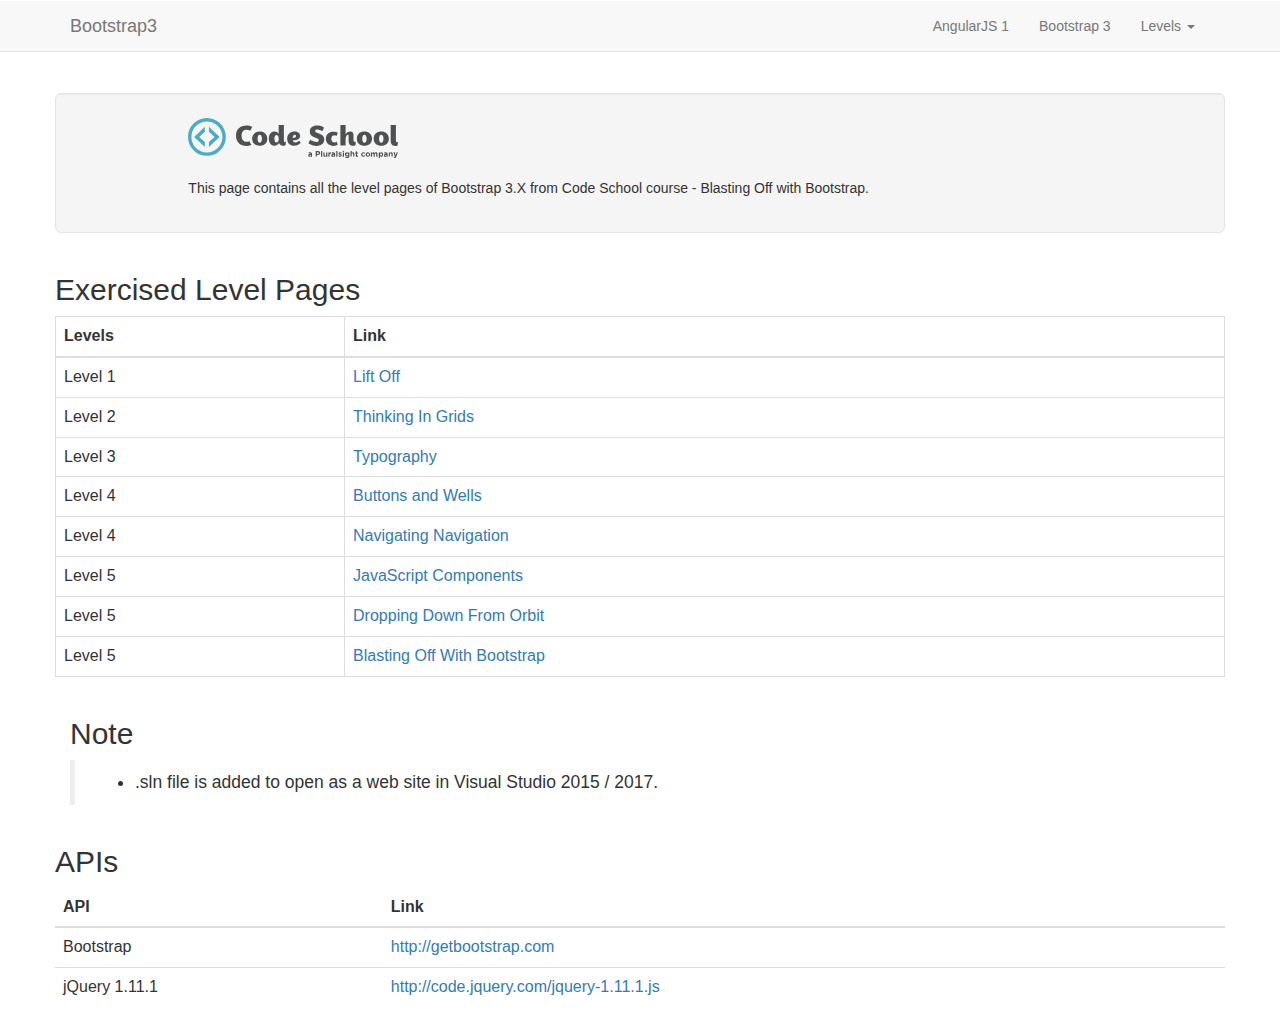
==== index.html @ 54a8db8f "Bug #3 : Update the final page in markdown file and also the index.html for GitHub page startup file" ====
<html>

<head>
    <link rel="shortcut icon" type="image/png" href="AVBootstrap/Images/favicon.ico" />
    <title>Bootstrap3</title>
    <link rel="stylesheet" type="text/css" href="AVBootstrap/APIs/Bootstrap/Bootstrap-3.3.7/css/bootstrap.min.css" />
</head>

<body>
    <div class="row navbar">
        <div class="navbar navbar-default navbar-static-top">
            <div class="container">
                <div class="navbar-header">
                    <a href="https://iavinashvarma.github.io/Bootstrap3" class="navbar-brand">Bootstrap3</a>
                    <button type="button" class="navbar-toggle" data-toggle="collapse" data-target=".navbar-collapse">
						<span class="sr-only">Toggle Navigation</span>
						<span class="icon-bar"></span>
						<span class="icon-bar"></span>
						<span class="icon-bar"></span>
					</button>
                </div>
                <ul class="nav navbar-nav navbar-right collapse navbar-collapse">
                    <li><a href="https://iavinashvarma.github.io/AngularJS1" target="_blank">AngularJS 1</a></li>
                    <li><a href="https://iavinashvarma.github.io/Bootstrap3" target="_blank">Bootstrap 3</a></li>
                    <li>
                        <a href="#" data-target="#" data-toggle="dropdown">Levels <span class="caret"></span></a>
                        <ul class="dropdown-menu">
                            <li class="divider"></li>
                            <li><a href="https://iavinashvarma.github.io/Bootstrap3/AVBootstrap/UI/Level1/LiftOff.html" target="_blank">Lift Off</a></li>
                            <li><a href="https://iavinashvarma.github.io/Bootstrap3/AVBootstrap/UI/Level2/ThinkingInGrids.html" target="_blank">Thinking In Grids</a></li>
                            <li class="divider"></li>
                            <li><a href="https://iavinashvarma.github.io/Bootstrap3/AVBootstrap/UI/Level3/Typography.html" target="_blank">Typography</a></li>
                            <li class="divider"></li>
                            <li><a href="https://iavinashvarma.github.io/Bootstrap3/AVBootstrap/UI/Level4/ButtonsAndWells.html" target="_blank">Buttons and Wells</a></li>
                            <li><a href="https://iavinashvarma.github.io/Bootstrap3/AVBootstrap/UI/Level4/NavigatingNavigation.html" target="_blank">Navigating Navigation</a></li>
                            <li class="divider"></li>
                            <li><a href="https://iavinashvarma.github.io/Bootstrap3/AVBootstrap/UI/Level5/JavaScriptComponents.html" target="_blank">JavaScript Components</a></li>
                            <li><a href="https://iavinashvarma.github.io/Bootstrap3/AVBootstrap/UI/Level5/DroppingDownFromOrbit.html" target="_blank">Dropping Down From Orbit</a></li>
                            <li><a href="https://iavinashvarma.github.io/Bootstrap3/AVBootstrap/UI/Level5/BlastingOffWithBootstrap.html" target="_blank">Blasting Off With Bootstrap</a></li>
                            <li class="divider"></li>
                        </ul>
                    </li>
                </ul>
            </div>
        </div>
    </div>
    <div class="container">
        <div class="row well well-lg">
            <div class="col-md-10 col-md-offset-1">
                <a href="https://www.codeschool.com/courses/shaping-up-with-angular-js" target="_blank">
                    <img src="AVBootstrap/Images/CodeSchool.svg" alt="Code School" />
                </a>
                <br/><br/>
                <p >This page contains all the level pages of Bootstrap 3.X from Code School course - Blasting Off with Bootstrap.</p>
            </div>
        </div>
    </div>
    <div class="container">
        <div class="row">
            <div class="table-responsive">
                <h2>Exercised Level Pages</h2>
                <table class="table table-hover table-bordered">
                    <thead>
                        <tr>
                            <th>Levels</th>
                            <th>Link</th>
                        </tr>
                    </thead>
                    <tbody>
                        <tr>
                            <td>Level 1</td>
                            <td><a href="https://iavinashvarma.github.io/Bootstrap3/AVBootstrap/UI/Level1/LiftOff.html">Lift Off</a></td>
                        </tr>
                        <tr>
                            <td>Level 2</td>
                            <td><a href="https://iavinashvarma.github.io/Bootstrap3/AVBootstrap/UI/Level2/ThinkingInGrids.html">Thinking In Grids</a></td>
                        </tr>
                        <tr>
                            <td>Level 3</td>
                            <td><a href="https://iavinashvarma.github.io/Bootstrap3/AVBootstrap/UI/Level3/Typography.html">Typography</a></td>
                        </tr>
                        <tr>
                            <td>Level 4</td>
                            <td><a href="https://iavinashvarma.github.io/Bootstrap3/AVBootstrap/UI/Level4/ButtonsAndWells.html">Buttons and Wells</a></td>
                        </tr>
                        <tr>
                            <td>Level 4</td>
                            <td><a href="https://iavinashvarma.github.io/Bootstrap3/AVBootstrap/UI/Level4/NavigatingNavigation.html">Navigating Navigation</a></td>
                        </tr>
                        <tr>
                            <td>Level 5</td>
                            <td><a href="https://iavinashvarma.github.io/Bootstrap3/AVBootstrap/UI/Level5/JavaScriptComponents.html">JavaScript Components</a></td>
                        </tr>
                        <tr>
                            <td>Level 5</td>
                            <td><a href="https://iavinashvarma.github.io/Bootstrap3/AVBootstrap/UI/Level5/DroppingDownFromOrbit.html">Dropping Down From Orbit</a></td>
                        </tr>
                        <tr>
                            <td>Level 5</td>
                            <td><a href="https://iavinashvarma.github.io/Bootstrap3/AVBootstrap/UI/Level5/BlastingOffWithBootstrap.html">Blasting Off With Bootstrap</a></td>
                        </tr>
                    </tbody>
                </table>
            </div>
        </div>
    </div>
    <div class="quote">
  		<div class="container">
        <h2>Note</h2>
  			<blockquote>
          <ul>
              <li>.sln file is added to open as a web site in Visual Studio 2015 / 2017.</li>
          </ul>
  			</blockquote>
  		</div>
  	</div>
    <div class="container">
        <div class="row">
            <h2>APIs</h2>
            <table class="table table-hover">
                <thead>
                    <tr>
                        <th>API</th>
                        <th>Link</th>
                    </tr>
                </thead>
                <tbody>
                    <tr>
                        <td>Bootstrap</td>
                        <td><a href="http://getbootstrap.com">http://getbootstrap.com</a></td>
                    </tr>
                    <tr>
                        <td>jQuery 1.11.1</td>
                        <td><a href="http://code.jquery.com/jquery-1.11.1.js">http://code.jquery.com/jquery-1.11.1.js</a></td>
                    </tr>
                </tbody>
            </table>
        </div>
    </div>
    <script src="AVBootstrap/APIs/jQuery/jQuery-1.11.1/jquery-1.11.1.min.js"></script>
    <script src="AVBootstrap/APIs/Bootstrap/Bootstrap-3.3.7/js/bootstrap.min.js"></script>
</body>

</html>
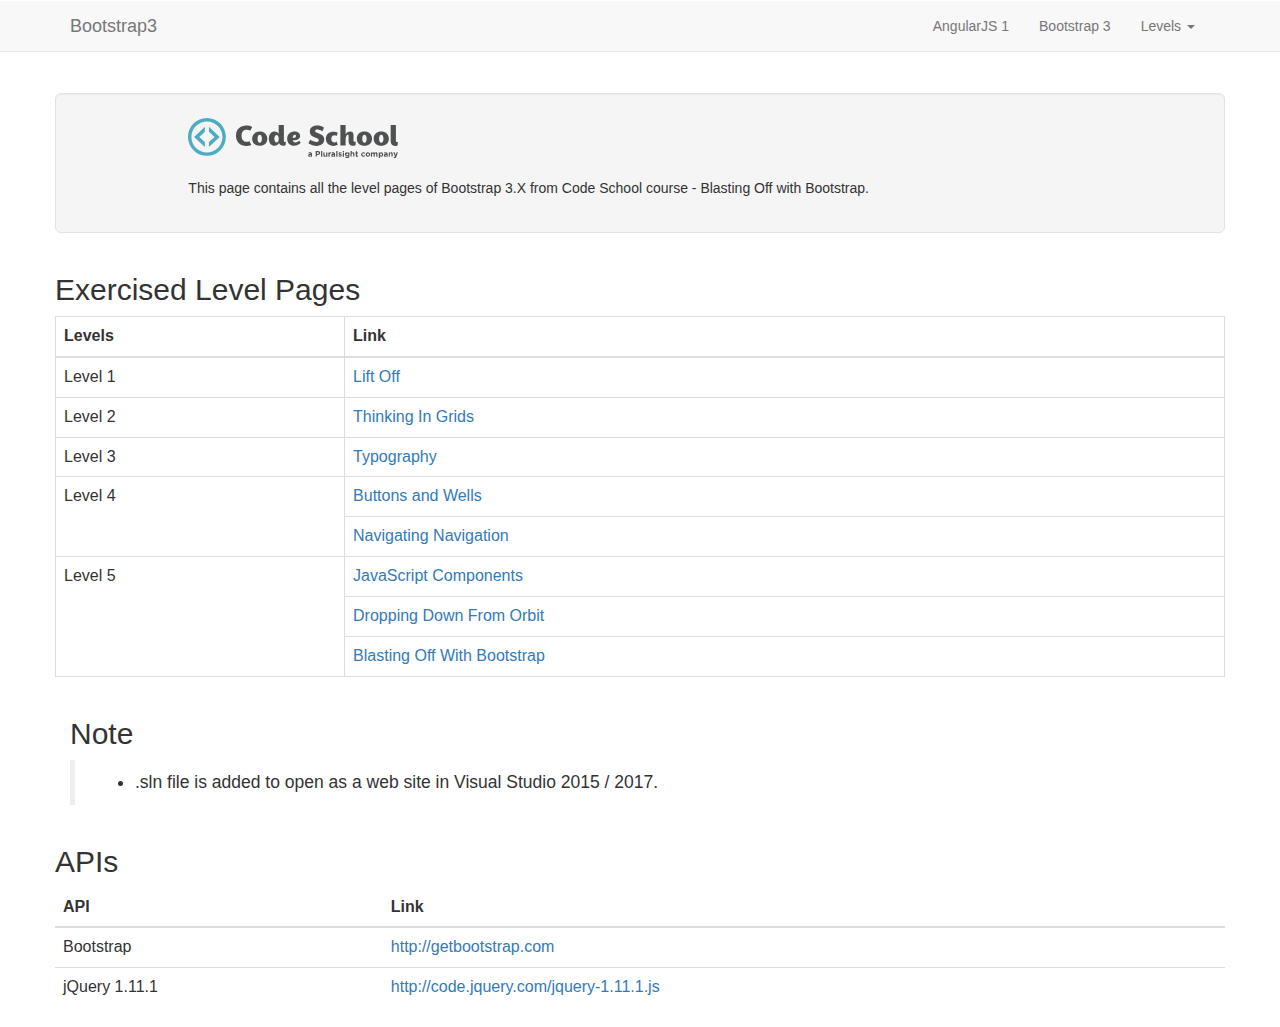
==== commit effeffe6: "Bug #4 : Update the alignment of the page." ====
--- a/index.html
+++ b/index.html
@@ -59,7 +59,7 @@
         <div class="row">
             <div class="table-responsive">
                 <h2>Exercised Level Pages</h2>
-                <table class="table table-hover table-bordered">
+                <table class="table table-bordered">
                     <thead>
                         <tr>
                             <th>Levels</th>
@@ -80,23 +80,20 @@
                             <td><a href="https://iavinashvarma.github.io/Bootstrap3/AVBootstrap/UI/Level3/Typography.html">Typography</a></td>
                         </tr>
                         <tr>
-                            <td>Level 4</td>
+                            <td rowspan="2" valign="middle">Level 4</td>
                             <td><a href="https://iavinashvarma.github.io/Bootstrap3/AVBootstrap/UI/Level4/ButtonsAndWells.html">Buttons and Wells</a></td>
                         </tr>
                         <tr>
-                            <td>Level 4</td>
                             <td><a href="https://iavinashvarma.github.io/Bootstrap3/AVBootstrap/UI/Level4/NavigatingNavigation.html">Navigating Navigation</a></td>
                         </tr>
                         <tr>
-                            <td>Level 5</td>
+                            <td rowspan="3" valign="middle">Level 5</td>
                             <td><a href="https://iavinashvarma.github.io/Bootstrap3/AVBootstrap/UI/Level5/JavaScriptComponents.html">JavaScript Components</a></td>
                         </tr>
                         <tr>
-                            <td>Level 5</td>
                             <td><a href="https://iavinashvarma.github.io/Bootstrap3/AVBootstrap/UI/Level5/DroppingDownFromOrbit.html">Dropping Down From Orbit</a></td>
                         </tr>
                         <tr>
-                            <td>Level 5</td>
                             <td><a href="https://iavinashvarma.github.io/Bootstrap3/AVBootstrap/UI/Level5/BlastingOffWithBootstrap.html">Blasting Off With Bootstrap</a></td>
                         </tr>
                     </tbody>
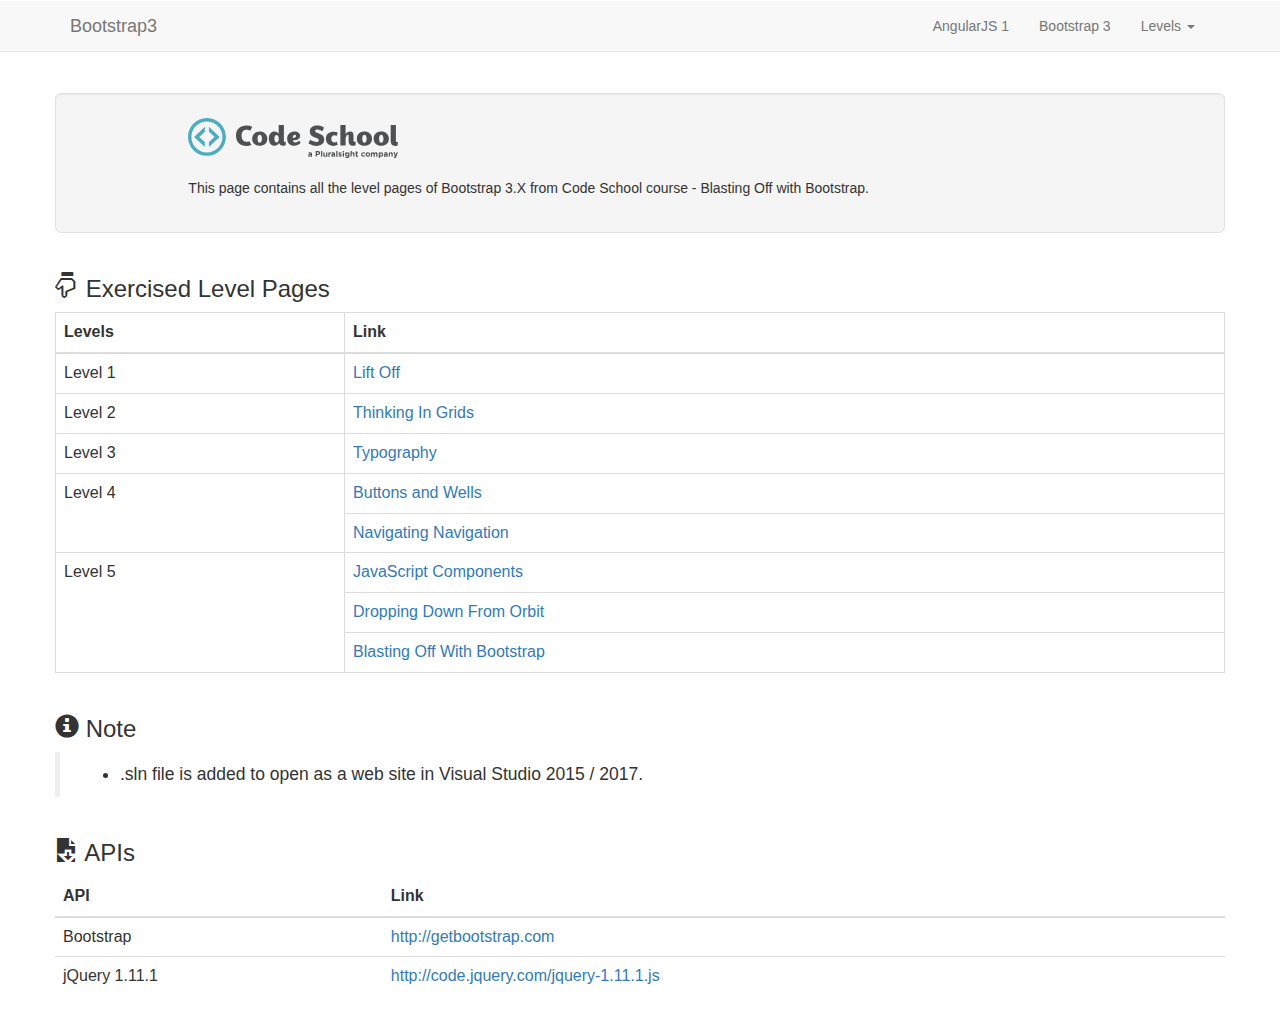
==== commit 336ebd27: "Bug #4 : Update the alignment of the page." ====
--- a/index.html
+++ b/index.html
@@ -51,14 +51,16 @@
                     <img src="AVBootstrap/Images/CodeSchool.svg" alt="Code School" />
                 </a>
                 <br/><br/>
-                <p >This page contains all the level pages of Bootstrap 3.X from Code School course - Blasting Off with Bootstrap.</p>
+                <p>This page contains all the level pages of Bootstrap 3.X from Code School course - Blasting Off with Bootstrap.</p>
             </div>
         </div>
     </div>
     <div class="container">
         <div class="row">
             <div class="table-responsive">
-                <h2>Exercised Level Pages</h2>
+                <p class="h3">
+                  <span class="glyphicon glyphicon-hand-down"></span> Exercised Level Pages
+                </p>
                 <table class="table table-bordered">
                     <thead>
                         <tr>
@@ -69,32 +71,32 @@
                     <tbody>
                         <tr>
                             <td>Level 1</td>
-                            <td><a href="https://iavinashvarma.github.io/Bootstrap3/AVBootstrap/UI/Level1/LiftOff.html">Lift Off</a></td>
+                            <td><a href="https://iavinashvarma.github.io/Bootstrap3/AVBootstrap/UI/Level1/LiftOff.html" target="_blank">Lift Off</a></td>
                         </tr>
                         <tr>
                             <td>Level 2</td>
-                            <td><a href="https://iavinashvarma.github.io/Bootstrap3/AVBootstrap/UI/Level2/ThinkingInGrids.html">Thinking In Grids</a></td>
+                            <td><a href="https://iavinashvarma.github.io/Bootstrap3/AVBootstrap/UI/Level2/ThinkingInGrids.html" target="_blank">Thinking In Grids</a></td>
                         </tr>
                         <tr>
                             <td>Level 3</td>
-                            <td><a href="https://iavinashvarma.github.io/Bootstrap3/AVBootstrap/UI/Level3/Typography.html">Typography</a></td>
+                            <td><a href="https://iavinashvarma.github.io/Bootstrap3/AVBootstrap/UI/Level3/Typography.html" target="_blank">Typography</a></td>
                         </tr>
                         <tr>
                             <td rowspan="2" valign="middle">Level 4</td>
-                            <td><a href="https://iavinashvarma.github.io/Bootstrap3/AVBootstrap/UI/Level4/ButtonsAndWells.html">Buttons and Wells</a></td>
+                            <td><a href="https://iavinashvarma.github.io/Bootstrap3/AVBootstrap/UI/Level4/ButtonsAndWells.html" target="_blank">Buttons and Wells</a></td>
                         </tr>
                         <tr>
-                            <td><a href="https://iavinashvarma.github.io/Bootstrap3/AVBootstrap/UI/Level4/NavigatingNavigation.html">Navigating Navigation</a></td>
+                            <td><a href="https://iavinashvarma.github.io/Bootstrap3/AVBootstrap/UI/Level4/NavigatingNavigation.html" target="_blank">Navigating Navigation</a></td>
                         </tr>
                         <tr>
                             <td rowspan="3" valign="middle">Level 5</td>
-                            <td><a href="https://iavinashvarma.github.io/Bootstrap3/AVBootstrap/UI/Level5/JavaScriptComponents.html">JavaScript Components</a></td>
+                            <td><a href="https://iavinashvarma.github.io/Bootstrap3/AVBootstrap/UI/Level5/JavaScriptComponents.html" target="_blank">JavaScript Components</a></td>
                         </tr>
                         <tr>
-                            <td><a href="https://iavinashvarma.github.io/Bootstrap3/AVBootstrap/UI/Level5/DroppingDownFromOrbit.html">Dropping Down From Orbit</a></td>
+                            <td><a href="https://iavinashvarma.github.io/Bootstrap3/AVBootstrap/UI/Level5/DroppingDownFromOrbit.html" target="_blank">Dropping Down From Orbit</a></td>
                         </tr>
                         <tr>
-                            <td><a href="https://iavinashvarma.github.io/Bootstrap3/AVBootstrap/UI/Level5/BlastingOffWithBootstrap.html">Blasting Off With Bootstrap</a></td>
+                            <td><a href="https://iavinashvarma.github.io/Bootstrap3/AVBootstrap/UI/Level5/BlastingOffWithBootstrap.html" target="_blank">Blasting Off With Bootstrap</a></td>
                         </tr>
                     </tbody>
                 </table>
@@ -102,18 +104,24 @@
         </div>
     </div>
     <div class="quote">
-  		<div class="container">
-        <h2>Note</h2>
-  			<blockquote>
-          <ul>
-              <li>.sln file is added to open as a web site in Visual Studio 2015 / 2017.</li>
-          </ul>
-  			</blockquote>
-  		</div>
-  	</div>
+        <div class="container">
+            <div class="row">
+                <p class="h3">
+                    <span class="glyphicon glyphicon-info-sign"></span> Note
+                </p>
+                <blockquote>
+                    <ul>
+                        <li>.sln file is added to open as a web site in Visual Studio 2015 / 2017.</li>
+                    </ul>
+                </blockquote>
+            </div>
+        </div>
+    </div>
     <div class="container">
         <div class="row">
-            <h2>APIs</h2>
+            <p class="h3">
+                <span class="glyphicon glyphicon-save-file"></span> APIs
+            </p>
             <table class="table table-hover">
                 <thead>
                     <tr>
@@ -124,11 +132,11 @@
                 <tbody>
                     <tr>
                         <td>Bootstrap</td>
-                        <td><a href="http://getbootstrap.com">http://getbootstrap.com</a></td>
+                        <td><a href="http://getbootstrap.com" target="_blank">http://getbootstrap.com</a></td>
                     </tr>
                     <tr>
                         <td>jQuery 1.11.1</td>
-                        <td><a href="http://code.jquery.com/jquery-1.11.1.js">http://code.jquery.com/jquery-1.11.1.js</a></td>
+                        <td><a href="http://code.jquery.com/jquery-1.11.1.js" target="_blank">http://code.jquery.com/jquery-1.11.1.js</a></td>
                     </tr>
                 </tbody>
             </table>
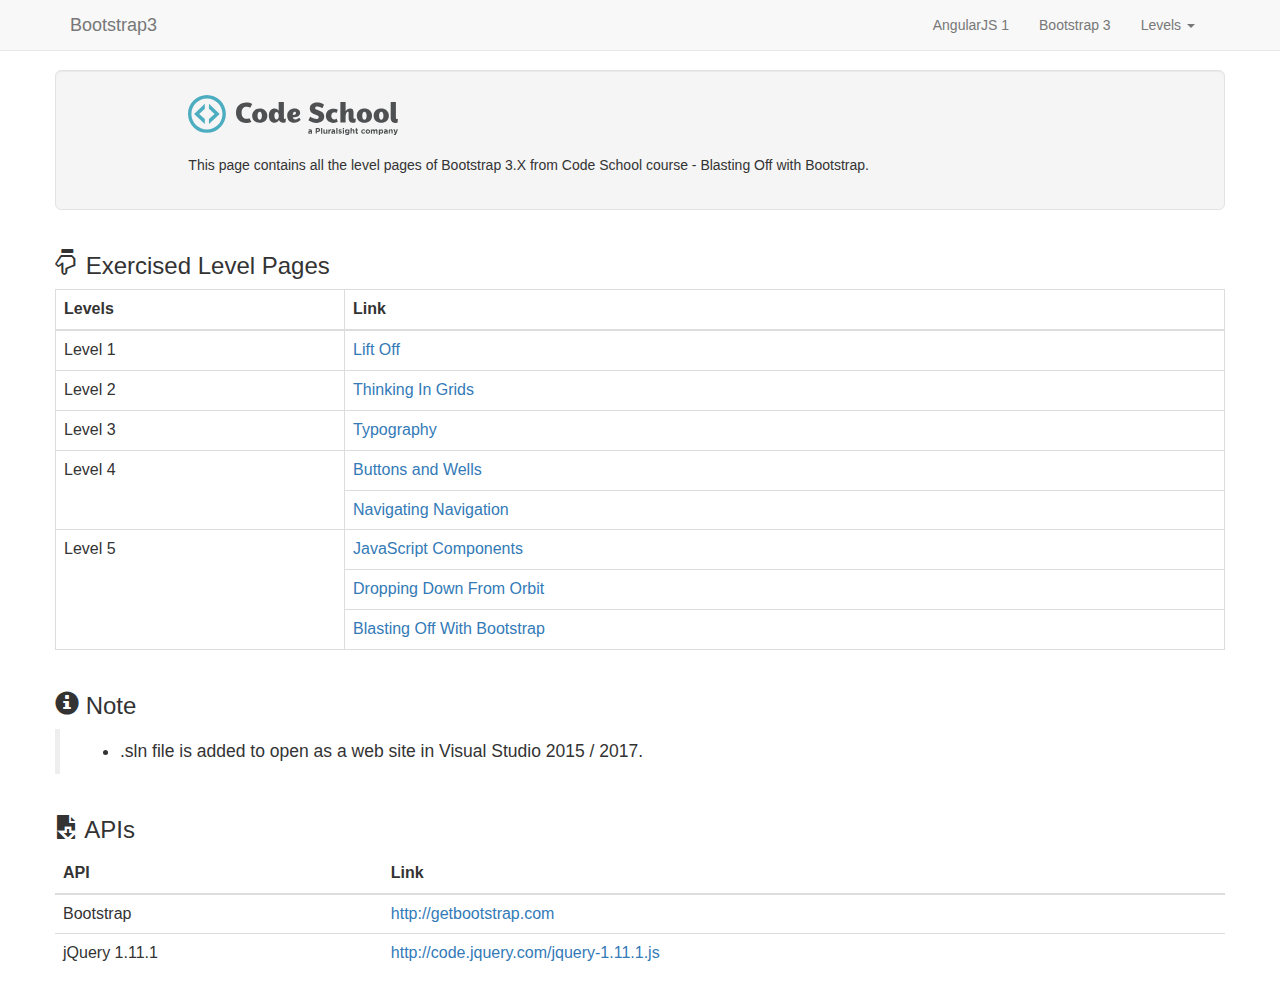
==== commit 97ae30fa: "Enahacement #5: Update index page." ====
--- a/index.html
+++ b/index.html
@@ -8,7 +8,7 @@
 
 <body>
     <div class="row navbar">
-        <div class="navbar navbar-default navbar-static-top">
+        <div class="navbar navbar-default navbar-fixed-top">
             <div class="container">
                 <div class="navbar-header">
                     <a href="https://iavinashvarma.github.io/Bootstrap3" class="navbar-brand">Bootstrap3</a>
@@ -46,12 +46,14 @@
     </div>
     <div class="container">
         <div class="row well well-lg">
-            <div class="col-md-10 col-md-offset-1">
-                <a href="https://www.codeschool.com/courses/shaping-up-with-angular-js" target="_blank">
+            <div class="col-md-10 col-md-offset-1 visible-md visible-lg">
+                <a href="https://www.codeschool.com/courses/blasting-off-with-bootstrap" target="_blank">
                     <img src="AVBootstrap/Images/CodeSchool.svg" alt="Code School" />
                 </a>
-                <br/><br/>
-                <p>This page contains all the level pages of Bootstrap 3.X from Code School course - Blasting Off with Bootstrap.</p>
+            </div>
+            <div class="col-md-10 col-md-offset-1">
+              <br/>
+              <p>This page contains all the level pages of Bootstrap 3.X from Code School course - Blasting Off with Bootstrap.</p>
             </div>
         </div>
     </div>
@@ -59,7 +61,7 @@
         <div class="row">
             <div class="table-responsive">
                 <p class="h3">
-                  <span class="glyphicon glyphicon-hand-down"></span> Exercised Level Pages
+                    <span class="glyphicon glyphicon-hand-down"></span> Exercised Level Pages
                 </p>
                 <table class="table table-bordered">
                     <thead>
